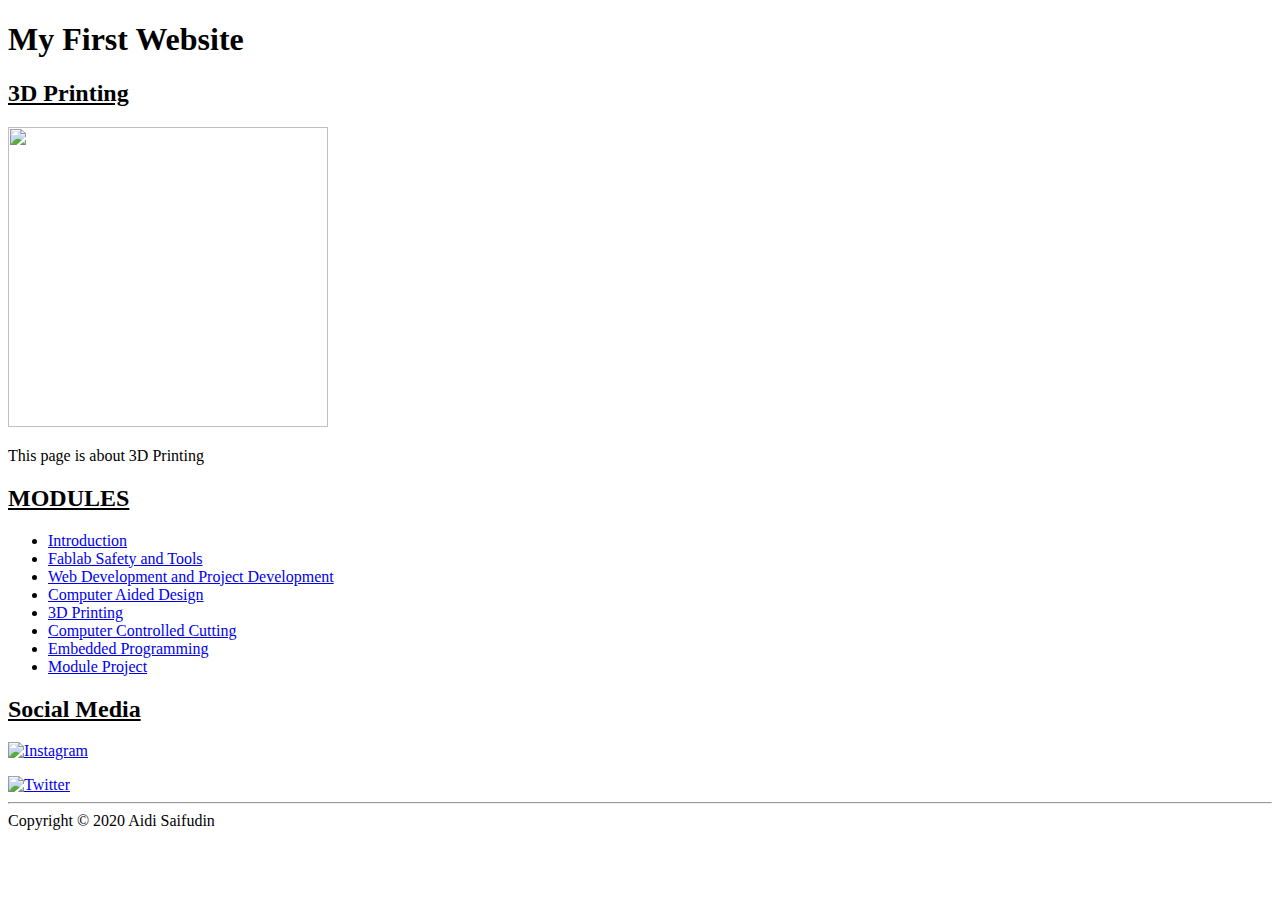
==== 3DPrinting.html @ a77ff168 "My Website no changes" ====
<!DOCTYPE html>
<html>
<head>

<title> Aidi's Website</title>

<link rel="stylesheet" type="text/css" href="css/style.css" />






</head>
    
<body>
    
    
<div id ="container">
<div id="header"> <h1> My First Website</h1> </div>
    
<div id="content"> 
    
<div id="main">
        
 <div id="mainTitle">
     
<h2><u>3D Printing</u></h2>
<p><img src="images/Aidi.PNG" width="320" height="300" </p>

</div>
    
    
<p>This page is about 3D Printing</p>
        
    </div>
    
    
    
    <div id="nav">
    <h2><u>MODULES</u></h2>
    <ul> 
        <li><a class="selected" href="Aidi.html">Introduction</a></li>
        <li><a class="selected" href="fablabSafety.html">Fablab Safety and Tools</a></li>
        <li><a class="selected" href="WebDevandProject.html">Web Development and Project Development</a></li>
        <li><a class="selected" href="ComputerAidedDesign.html">Computer Aided Design</a></li>
        <li><a class="selected" href="3DPrinting.html">3D Printing</a></li>
        <li><a class="selected" href="ComputerControlledCutting.html">Computer Controlled Cutting</a></li>
        <li><a class="selected" href="EmbeddedProgramming.html">Embedded Programming</a></li>
        <li><a class="selected" href="ModuleProject.html">Module Project</a></li>
    </ul>
        
        
        
<h2><u>Social Media</u></h2>
<p><a href ="https://www.instagram.com/aidisaifudin_/"> <img src="images/instagram.png" width="110" height="95" alt="Instagram"/></a><br></p>
<a href ="https://twitter.com/aidisaifudin_"> <img src="images/twitterlogo2.png" width="100" height="100" alt="Twitter"/> </a>

    </div>
    
    
</div> 
    



<hr>


    
    
<div id="footer"> Copyright &copy; 2020 Aidi Saifudin</div>
        
 </div>
          
    
    
</body>
</html>
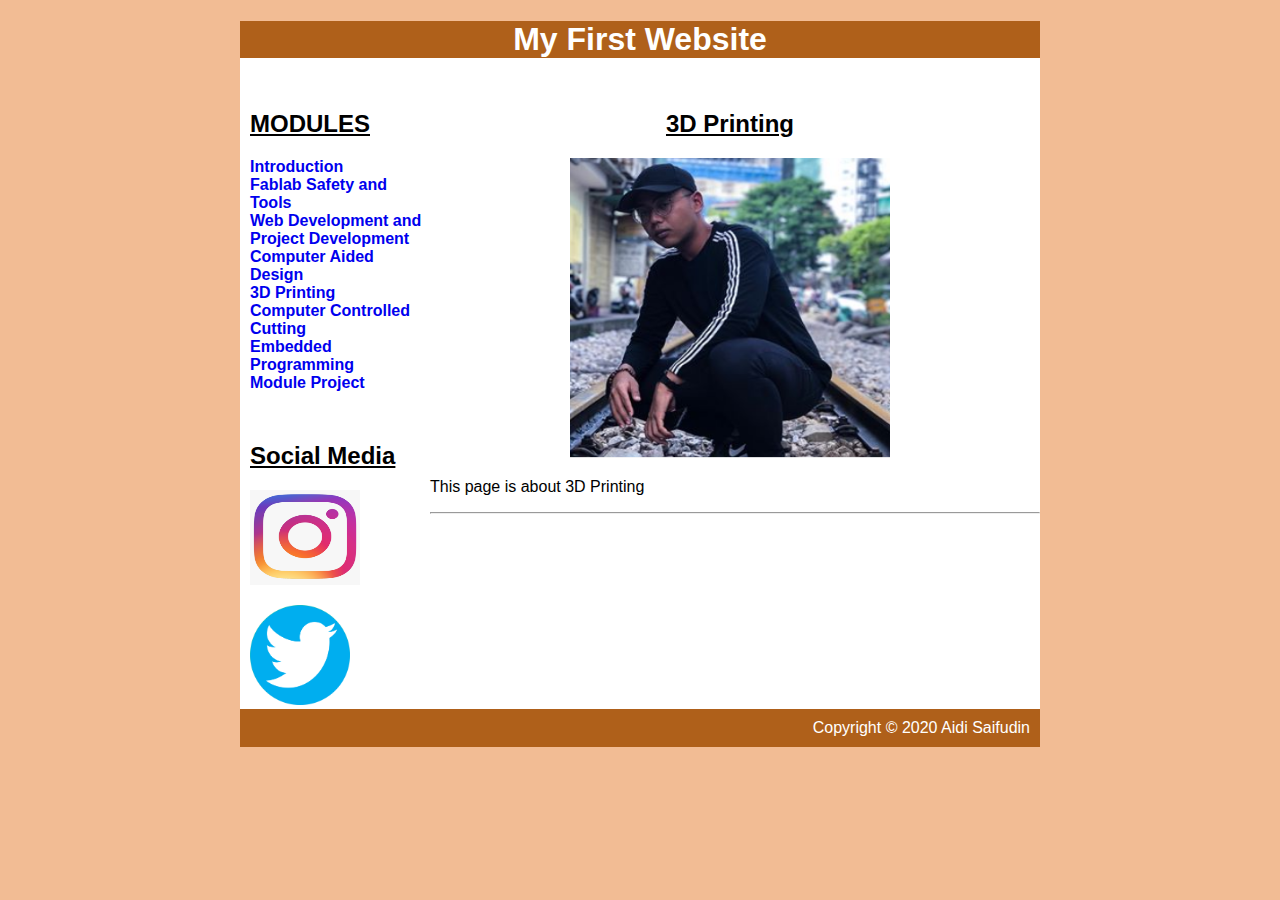
==== commit 3ccd19c1: "Add files via upload" ====
--- a/3DPrinting.html
+++ b/3DPrinting.html
@@ -40,7 +40,7 @@
     <div id="nav">
     <h2><u>MODULES</u></h2>
     <ul> 
-        <li><a class="selected" href="Aidi.html">Introduction</a></li>
+        <li><a class="selected" href="index.html">Introduction</a></li>
         <li><a class="selected" href="fablabSafety.html">Fablab Safety and Tools</a></li>
         <li><a class="selected" href="WebDevandProject.html">Web Development and Project Development</a></li>
         <li><a class="selected" href="ComputerAidedDesign.html">Computer Aided Design</a></li>
--- a/css/style.css
+++ b/css/style.css
@@ -0,0 +1,86 @@
+body
+{
+    background-color: #F2BC94;
+    font-family: Arial, sans-serif;
+}
+
+a
+{
+    text-decoration: none;
+    color: 
+}
+
+h1, h2, h3
+{
+    
+}
+
+#container
+{
+    background-color: white;
+    width: 800px;
+    margin-left: auto;
+    margin-right: auto;
+}
+
+#header
+{
+    background-color: #AF601A;
+    color: white;
+    text-align: center;
+}
+
+#content
+{
+    padding: 10px;
+}
+
+#nav
+{
+    width: 180px;
+    float: left;
+}
+
+#nav .selected
+{
+    font-weight: bold;
+    
+}
+
+.selected:hover
+{
+    background-color: yellow;
+}
+
+#nav .hover
+{
+    background-color: yellow;
+}
+
+#nav ul
+{
+    list-style-type: none;
+    padding: 0;
+    padding-bottom: 30px;
+    
+}
+
+#main
+{
+    width: 600px;
+    float: right;
+}
+
+#mainTitle
+{
+    text-align: center;
+}
+
+#footer
+{
+    clear: both;
+    text-align: right;
+    color: white;
+    padding: 10px;
+    background-color: #AF601A;
+}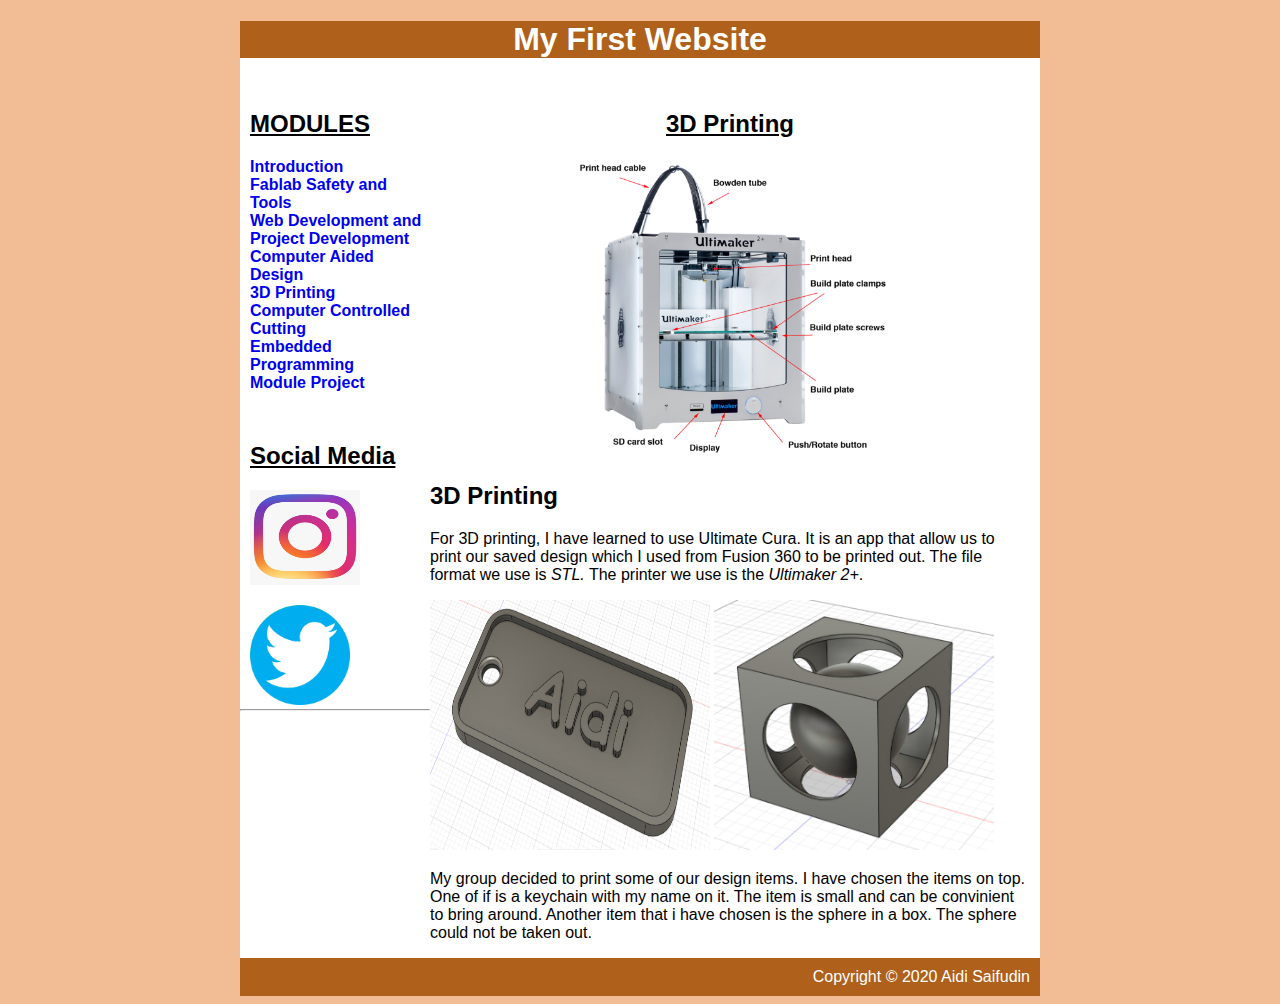
==== commit 3ff796c3: "change" ====
--- a/3DPrinting.html
+++ b/3DPrinting.html
@@ -26,12 +26,18 @@
  <div id="mainTitle">
      
 <h2><u>3D Printing</u></h2>
-<p><img src="images/Aidi.PNG" width="320" height="300" </p>
+<p><img src="images/3DPrinterparts.PNG" width="350" height="300" alt="3d printer" /> </p>
 
 </div>
     
     
-<p>This page is about 3D Printing</p>
+<p><h2>3D Printing</h2></p>
+    
+<p>For 3D printing, I have learned to use Ultimate Cura. It is an app that allow us to print our saved design which I used from Fusion 360 to be printed out. The file format we use is <i>STL.</i> The printer we use is the <i>Ultimaker 2+</i>. </p>
+    
+<p><img src ="images/keychain.PNG" width="280" height="250" alt="keychain" /> <img src ="images/sphereBox.PNG" width="280" height="250" alt="spherebox" /></p>
+    
+<p>My group decided to print some of our design items. I have chosen the items on top. One of if is a keychain with my name on it. The item is small and can be convinient to bring around. Another item that i have chosen is the sphere in a box. The sphere could not be taken out.</p>
         
     </div>
     
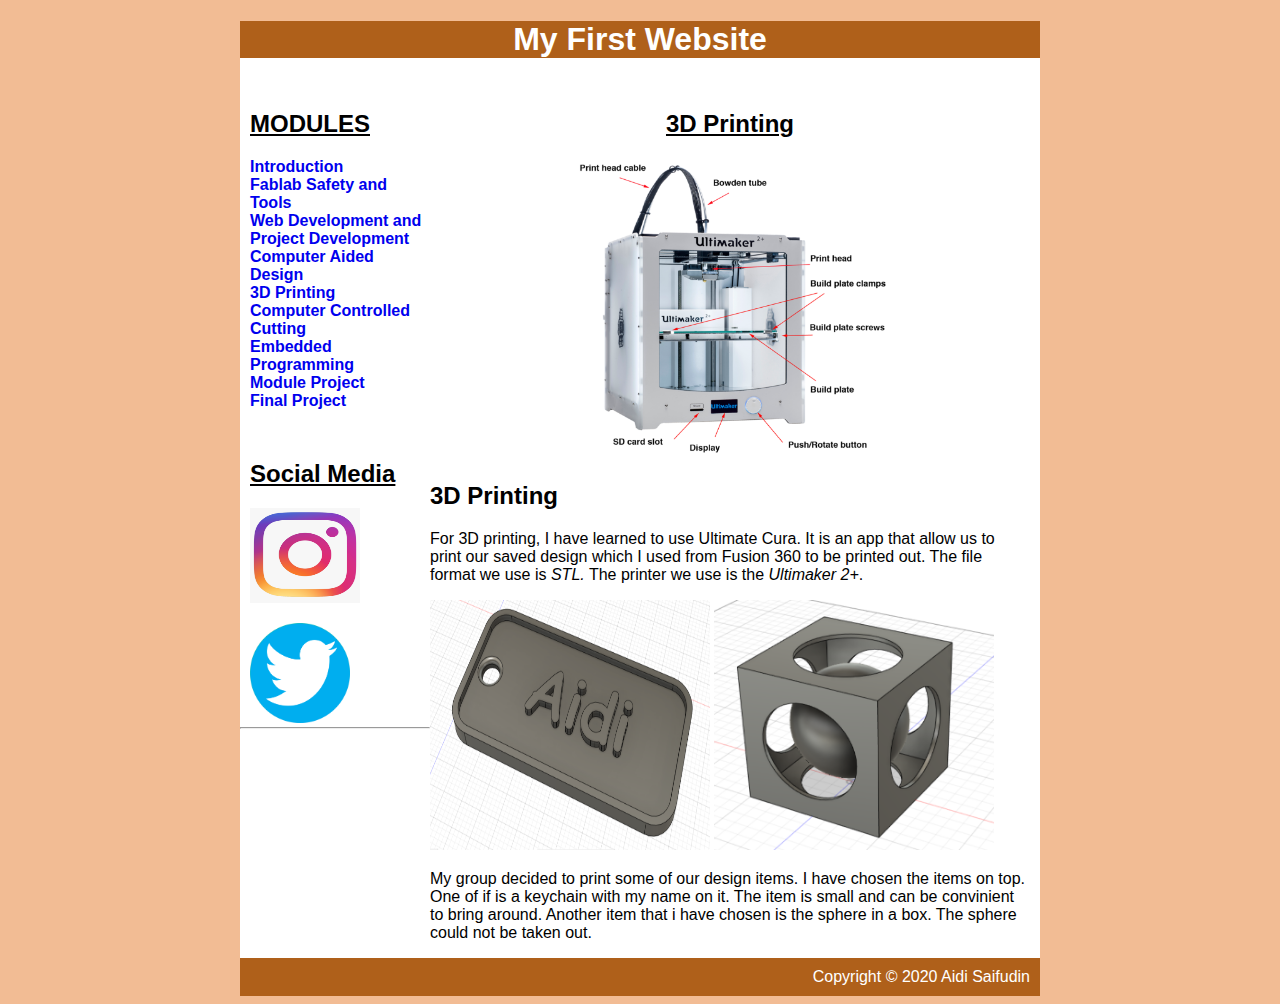
==== commit 91d48805: "title" ====
--- a/3DPrinting.html
+++ b/3DPrinting.html
@@ -54,6 +54,7 @@
         <li><a class="selected" href="ComputerControlledCutting.html">Computer Controlled Cutting</a></li>
         <li><a class="selected" href="EmbeddedProgramming.html">Embedded Programming</a></li>
         <li><a class="selected" href="ModuleProject.html">Module Project</a></li>
+        <li><a class="selected" href="FinalProject.html">Final Project</a></li>
     </ul>
         
         
